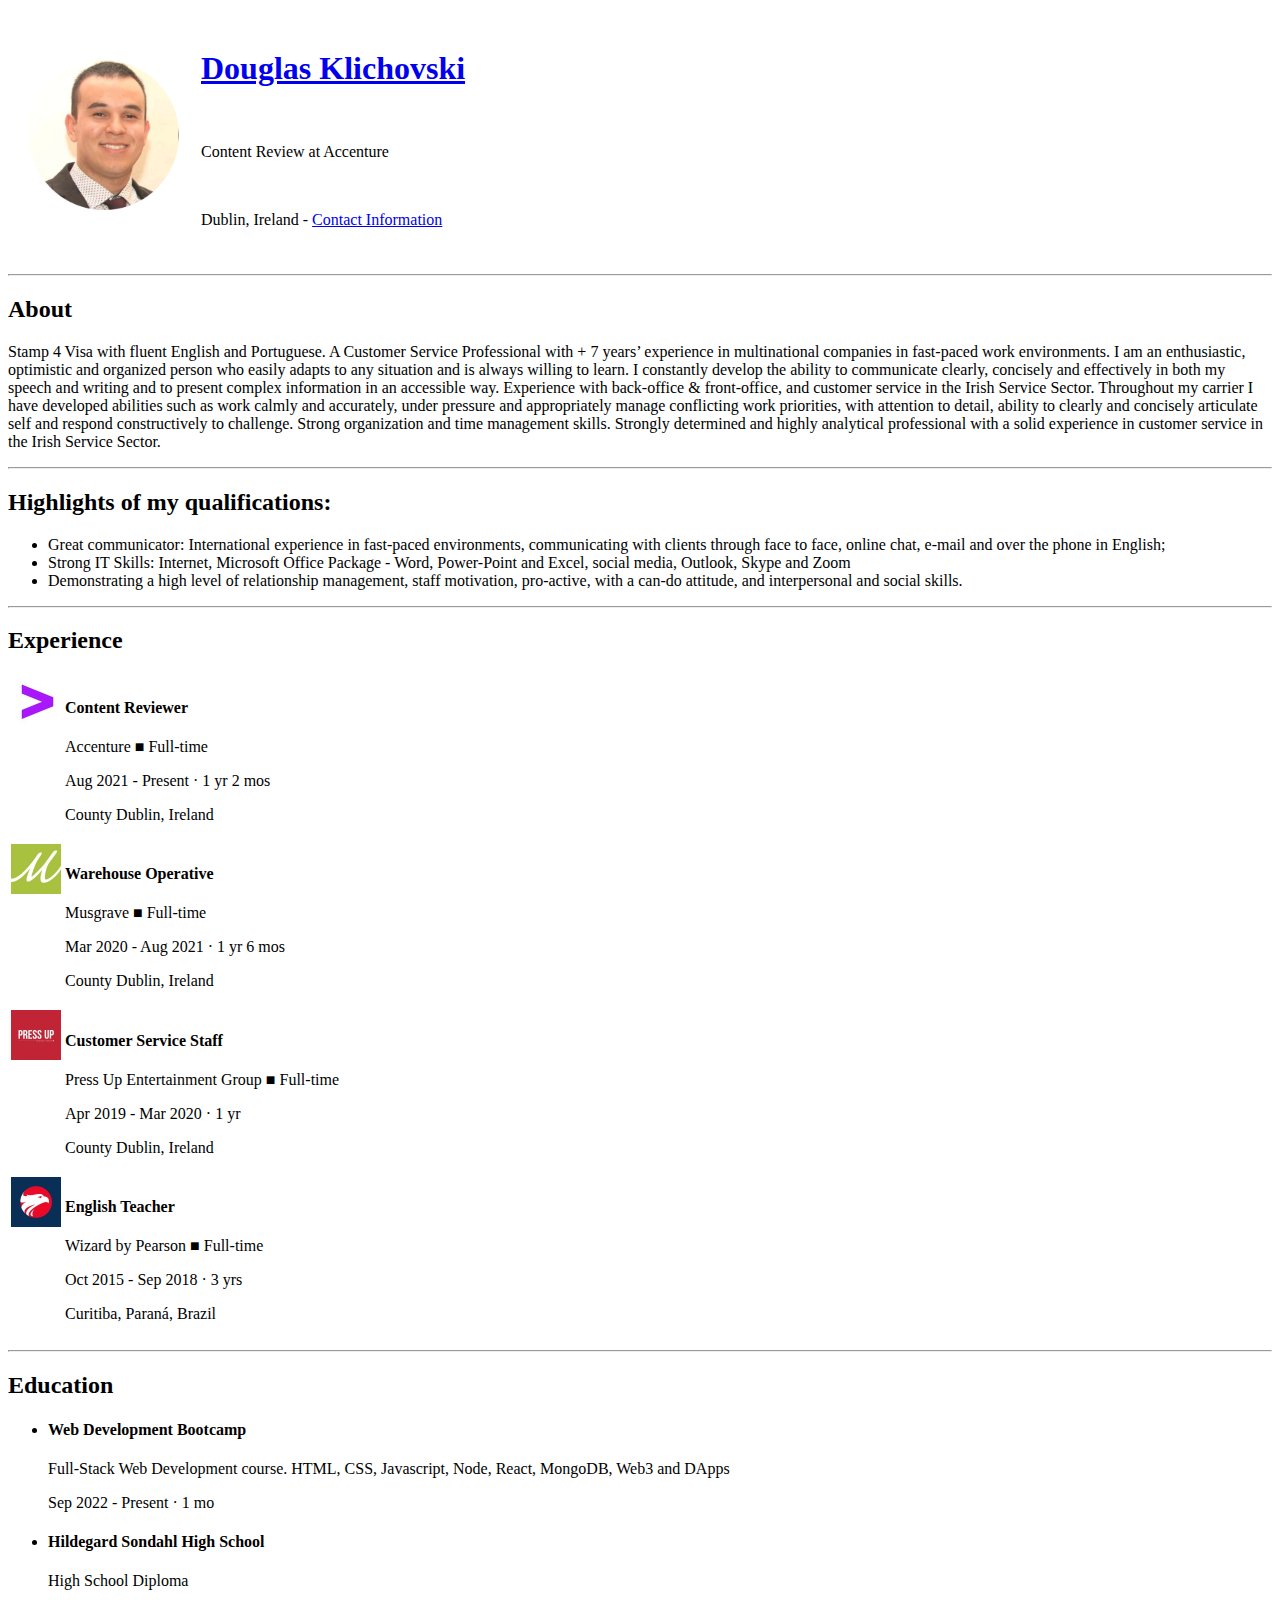
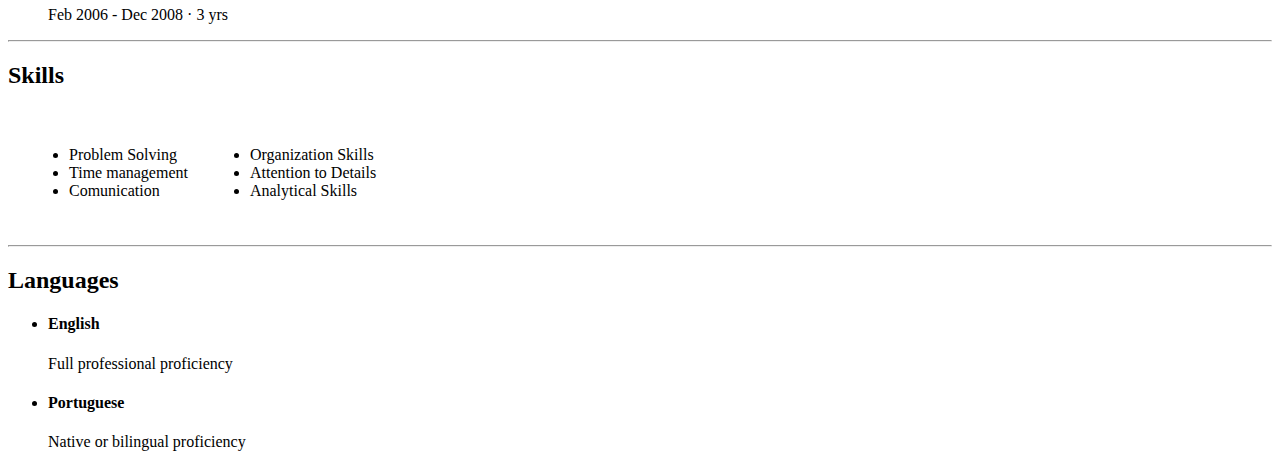
==== index.html @ 77f9f457 "add initial cv website files" ====
<!DOCTYPE html>
<html lang="en" dir="ltr">

<head>
  <meta charset="utf-8">
  <title> Douglas Personal site</title>
</head>

<body>
  <table cellspacing="20">
    <tr>
      <td>
        <img src="douglasprofile.png" height="150">
      </td>
      <td>
        <h1><a href="https://ie.linkedin.com/in/douglas-klichovski-658796193">Douglas Klichovski</a></h1><br>
        <p>Content Review at Accenture</p><br>
        <p>Dublin, Ireland - <a href="Douglas contact.html">Contact Information</a></p>
      </td>
    </tr>
  </table>
  <hr>
  <h2>About</h2>
  <p>Stamp 4 Visa with fluent English and Portuguese. A Customer Service Professional with + 7 years’ experience in multinational companies in fast-paced work environments.
    I am an enthusiastic, optimistic and organized person who easily adapts to any situation and is always willing to learn.
    I constantly develop the ability to communicate clearly, concisely and effectively in both my speech and writing and to present complex information in an accessible way.
    Experience with back-office & front-office, and customer service in the Irish Service Sector. Throughout my carrier I have developed abilities such as work calmly and accurately, under pressure and appropriately manage conflicting work
    priorities, with attention to detail, ability to clearly and concisely articulate self and respond constructively to challenge.
    Strong organization and time management skills.
    Strongly determined and highly analytical professional with a solid experience in customer service in the Irish Service Sector.</p>
  <hr>
  <h2>Highlights of my qualifications:</h2>
  <ul>
    <li>Great communicator: International experience in fast-paced environments, communicating with clients through face to face, online chat, e-mail and over the phone in English;</li>
    <li>Strong IT Skills: Internet, Microsoft Office Package - Word, Power-Point and Excel, social media, Outlook, Skype and Zoom</li>
    <li>Demonstrating a high level of relationship management, staff motivation, pro-active, with a can-do attitude, and interpersonal and social skills.</li>
  </ul>
  <hr>
  <h2>Experience</h2>
  <table>
    <tr>
      <td style="vertical-align:top">
        <img src="accenture.png" height="50">
      </td>
      <td>
        <h4>Content Reviewer <br> </h4>
        <p>Accenture &#9632 Full-time <br></p>
        <p>Aug 2021 - Present · 1 yr 2 mos <br></p>
        <p>County Dublin, Ireland</p>
      </td>
    </tr>
    <tr>
      <td style="vertical-align:top">
        <img src="musgrave.png" height="50">
      </td>
      <td>
        <h4>Warehouse Operative <br> </h4>
        <p>Musgrave &#9632 Full-time <br></p>
        <p>Mar 2020 - Aug 2021 · 1 yr 6 mos<br></p>
        <p>County Dublin, Ireland</p>
      </td>
    </tr>
    <tr>
      <td style="vertical-align:top">
        <img src="pressup.png" height="50">
      </td>
      <td>
        <h4>Customer Service Staff <br> </h4>
        <p>Press Up Entertainment Group &#9632 Full-time <br></p>
        <p>Apr 2019 - Mar 2020 · 1 yr<br></p>
        <p>County Dublin, Ireland</p>
      </td>
    </tr>
    <tr>
      <td style="vertical-align:top">
        <img src="wizard.png" height="50">
      </td>
      <td>
        <h4>English Teacher <br> </h4>
        <p>Wizard by Pearson &#9632 Full-time <br></p>
        <p>Oct 2015 - Sep 2018 · 3 yrs<br></p>
        <p>Curitiba, Paraná, Brazil</p>
      </td>
    </tr>
  </table>
  <hr>

  <h2>Education</h2>
  <ul>
    <li>
      <h4>Web Development Bootcamp <br></h4>
      <p>Full-Stack Web Development course. HTML, CSS, Javascript, Node, React, MongoDB, Web3 and DApps <br></p>
      <p>Sep 2022 - Present · 1 mo</p>
    </li>
    <li>
      <h4>Hildegard Sondahl High School <br></h4>
      <p>High School Diploma <br></p>
      <p>Feb 2006 - Dec 2008 · 3 yrs</p>
    </li>
  </ul>
  <hr>
  <h2>Skills</h2>
  <table cellspacing="20">
    <tr>
      <td>
        <ul>
          <li>Problem Solving</li>
          <li>Time management</li>
          <li>Comunication</li>
        </ul>
      </td>
      <td>
        <ul>
          <li>Organization Skills</li>
          <li>Attention to Details</li>
          <li>Analytical Skills</li>
        </ul>
      </td>
    </tr>
  </table>
  <hr>
  <h2>Languages</h2>
  <table>
    <ul>
      <li>
        <h4>English</h4>
        <p>Full professional proficiency</p>
      </li>
      <li>
        <h4>Portuguese</h4>
        <p>Native or bilingual proficiency</p>
      </li>
    </ul>
  </table>
</body>

</html>
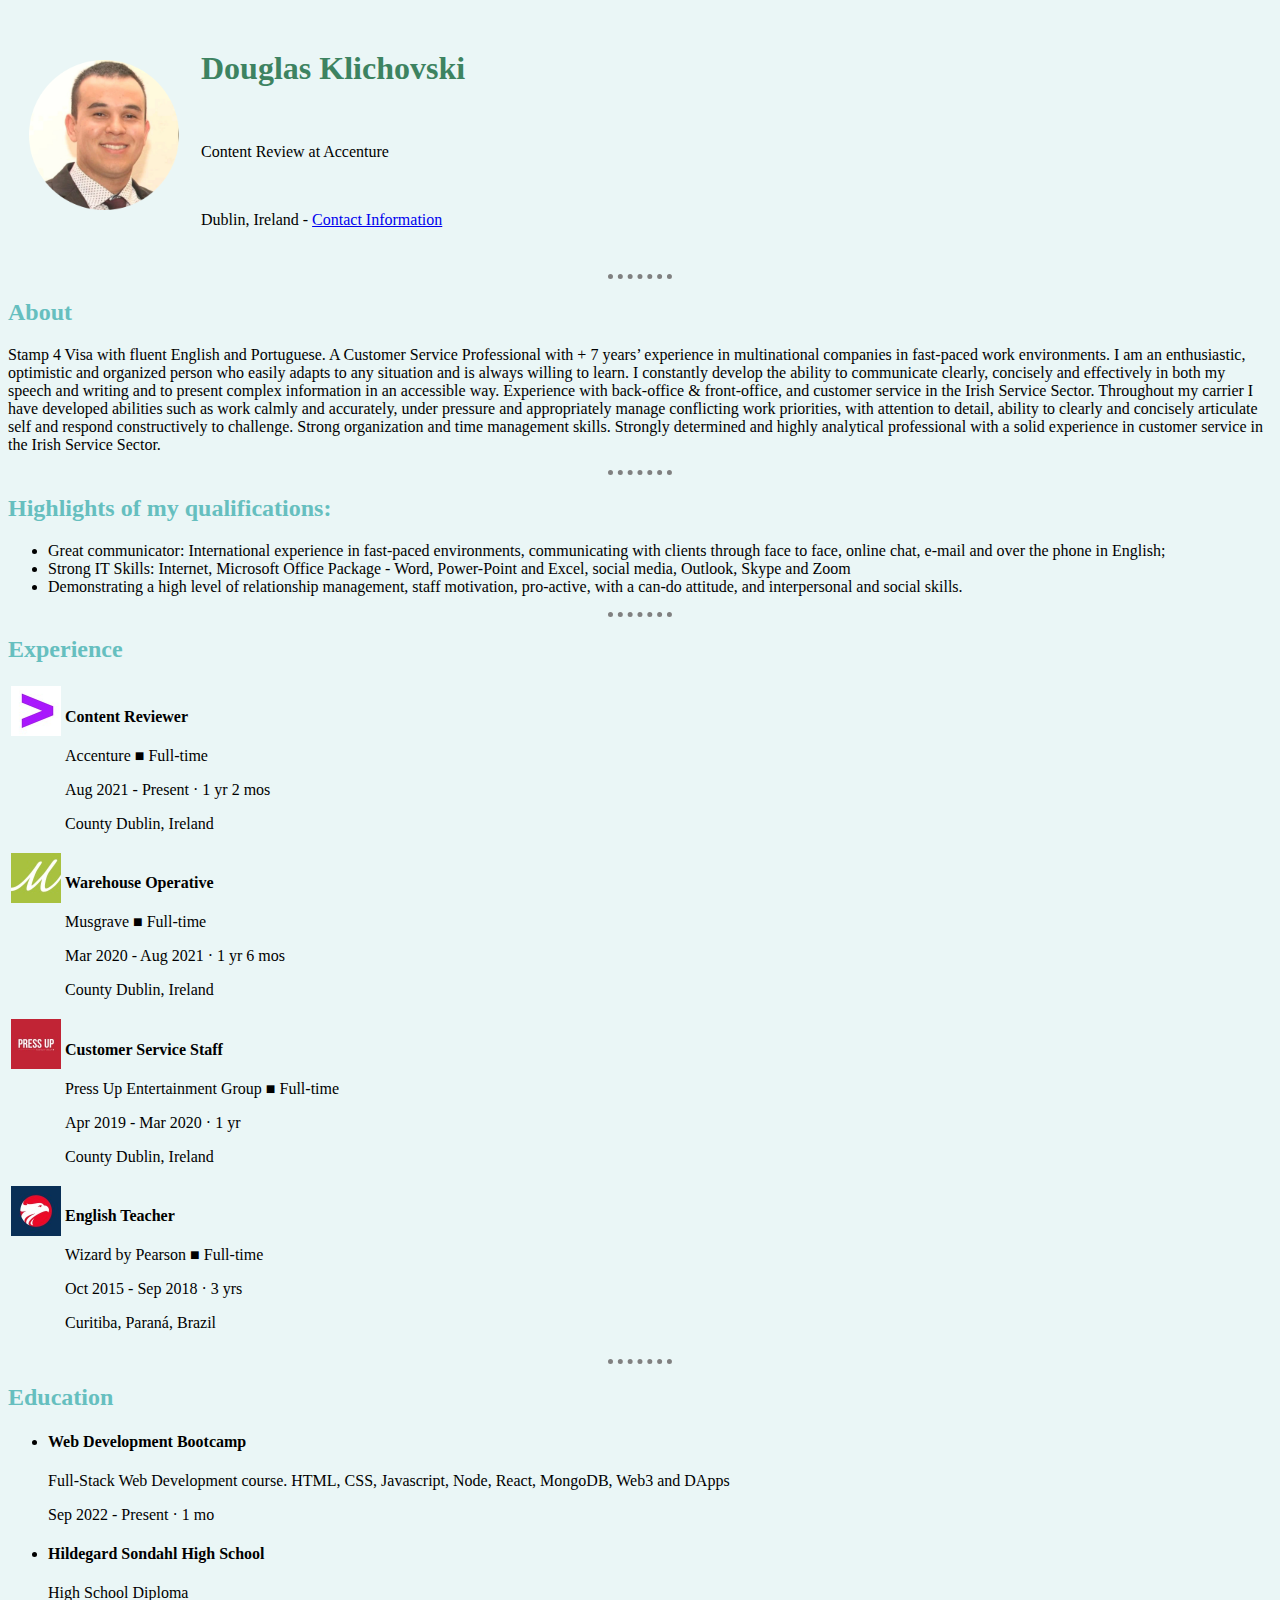
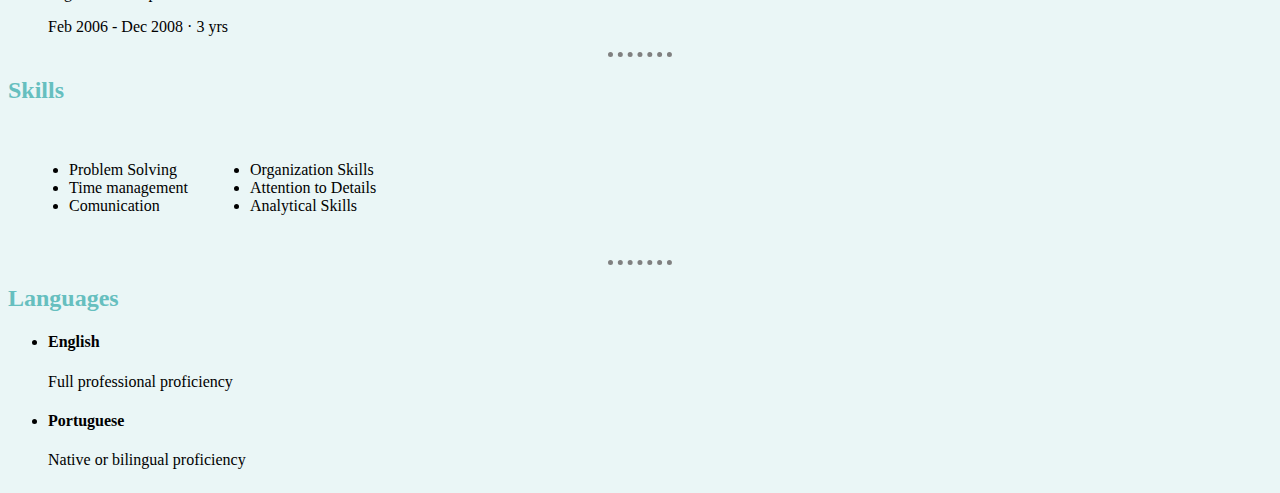
==== commit 0a3a1eed: "upgrade" ====
--- a/index.html
+++ b/index.html
@@ -4,6 +4,7 @@
 <head>
   <meta charset="utf-8">
   <title> Douglas Personal site</title>
+  <link rel="stylesheet" href="css/styles.css">
 </head>
 
 <body>
@@ -13,7 +14,7 @@
         <img src="douglasprofile.png" height="150">
       </td>
       <td>
-        <h1><a href="https://ie.linkedin.com/in/douglas-klichovski-658796193">Douglas Klichovski</a></h1><br>
+        <h1>Douglas Klichovski</h1><br>
         <p>Content Review at Accenture</p><br>
         <p>Dublin, Ireland - <a href="Douglas contact.html">Contact Information</a></p>
       </td>
--- a/css/styles.css
+++ b/css/styles.css
@@ -0,0 +1,17 @@
+body {
+background-color: #EAF6F6;
+}
+hr{
+  border-style: none;
+  border-top-style: dotted;
+  border-color: grey;
+  border-width: 5px;
+  height: 0px;
+  width: 5%;
+}
+h1{
+  color: #3D8361;
+}
+h2{
+  color: #66BFBF;
+}
